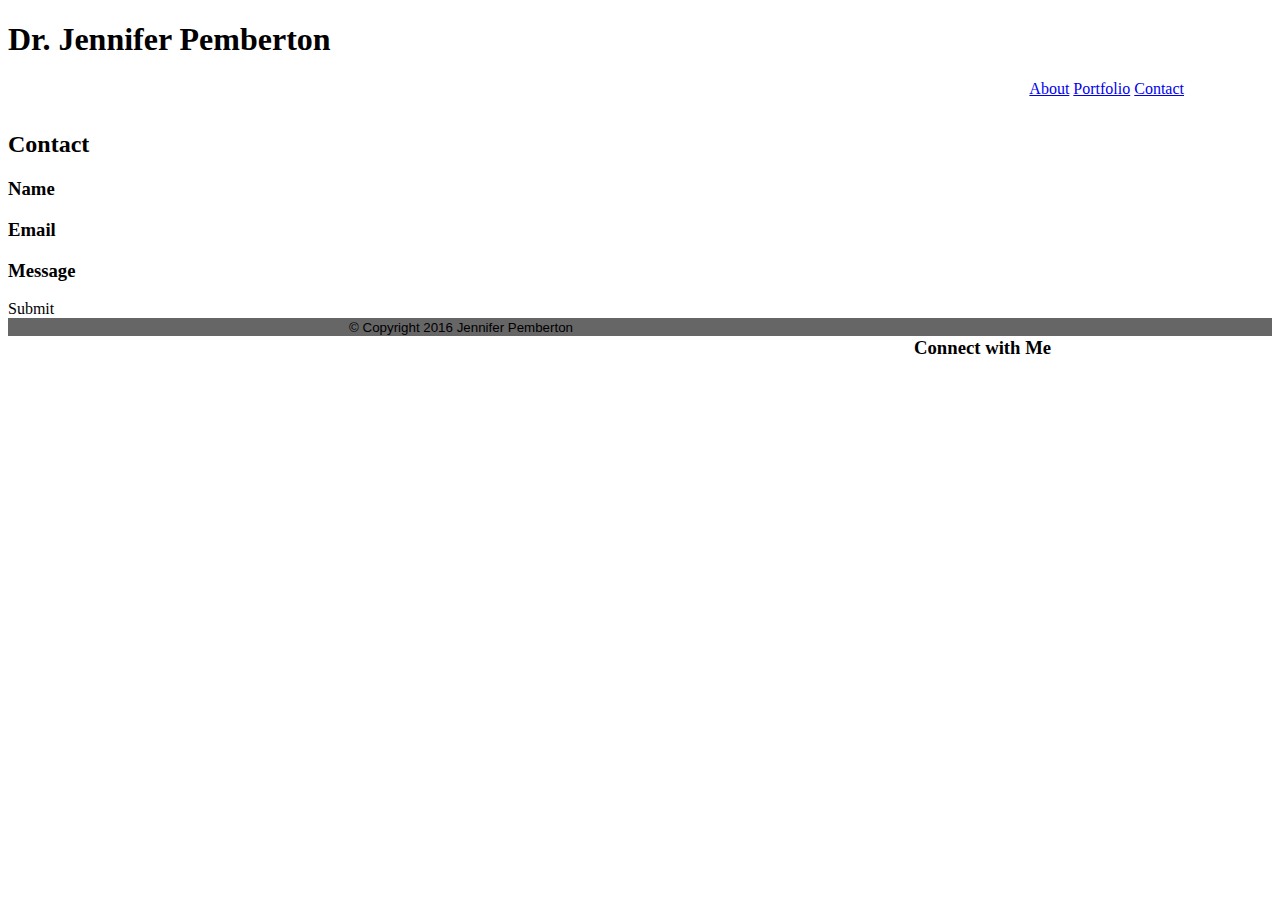
==== contact.html @ 33d1fd61 "6-24-changes" ====
<!DOCTYPE html>
<html lang="en">

<!-- header title and link to style sheet in assets and css folders -->
<head> 
<meta charset="utf-8">
<title>Jennifer Pemberton</title>
<link rel="stylesheet" type="text/css" href="assets/css/style.css">
</head>

<body>

<!-- This is the top of the page with navigation links to the three pages -->

<header>
	<h1><strong>Dr. Jennifer Pemberton</strong></h1>

	<div id="container">
		<div class="top-nav-menu">
		<a href="index.html" title="About Me">About</a>
		<a href="portfolio.html" title="My Portfolio">Portfolio</a>
		<a href="contact.html" title="Contact Info">Contact</a>
	</div>
</header>

<!--This is the block where visitors can enter their name, email, and a message to contact me-->

<section>
	<h2>Contact</h2>
	<!--Insert block here-->

	<h3>Name</h3>
	<!--Insert block here-->

	<h3>Email</h3>
	<!--Insert block here-->

	<h3>Message</h3>
	<!--Insert block here-->

	<!--Submit button-->
	<a class="btn">Submit</a>
	
</section>

<aside>
	<h3>Connect with Me</h3>
</aside>

<footer>
	<small>&copy; Copyright 2016 Jennifer Pemberton</small>
</footer>
---- assets/css/style.css ----
header {
	background-color: #ffffff;
	height: 90px;
}

#name {
	background-color: #4aaaa5;
	color: #ffffff;
	font-family: Times;
	float: left;
	margin-left: 88px;
	width: 320px;
	height: 90px;
	text-align: center;
}

.top-nav-menu {
	float: right;
	margin-right: 88px;
	font-family: Times;
	color: #777777;
}

.bigcontent {
	background-image:url(../images/carbon_fibre/carbon_fibre.png);
}

h2{
	font-family: Times;
}

.content {
	width: 650px;
	margin-left: 88px;
	background-color: #ffffff;
	font-family: Helvetica;
	color: #777777;
}

p {

}

aside {
	float: right;
	margin-right: 88px;
	font-family: Times;
	width: 270px;
}


footer {
	text-align: center;
	background-color: #666666;
	font-family: Helvetica;
}
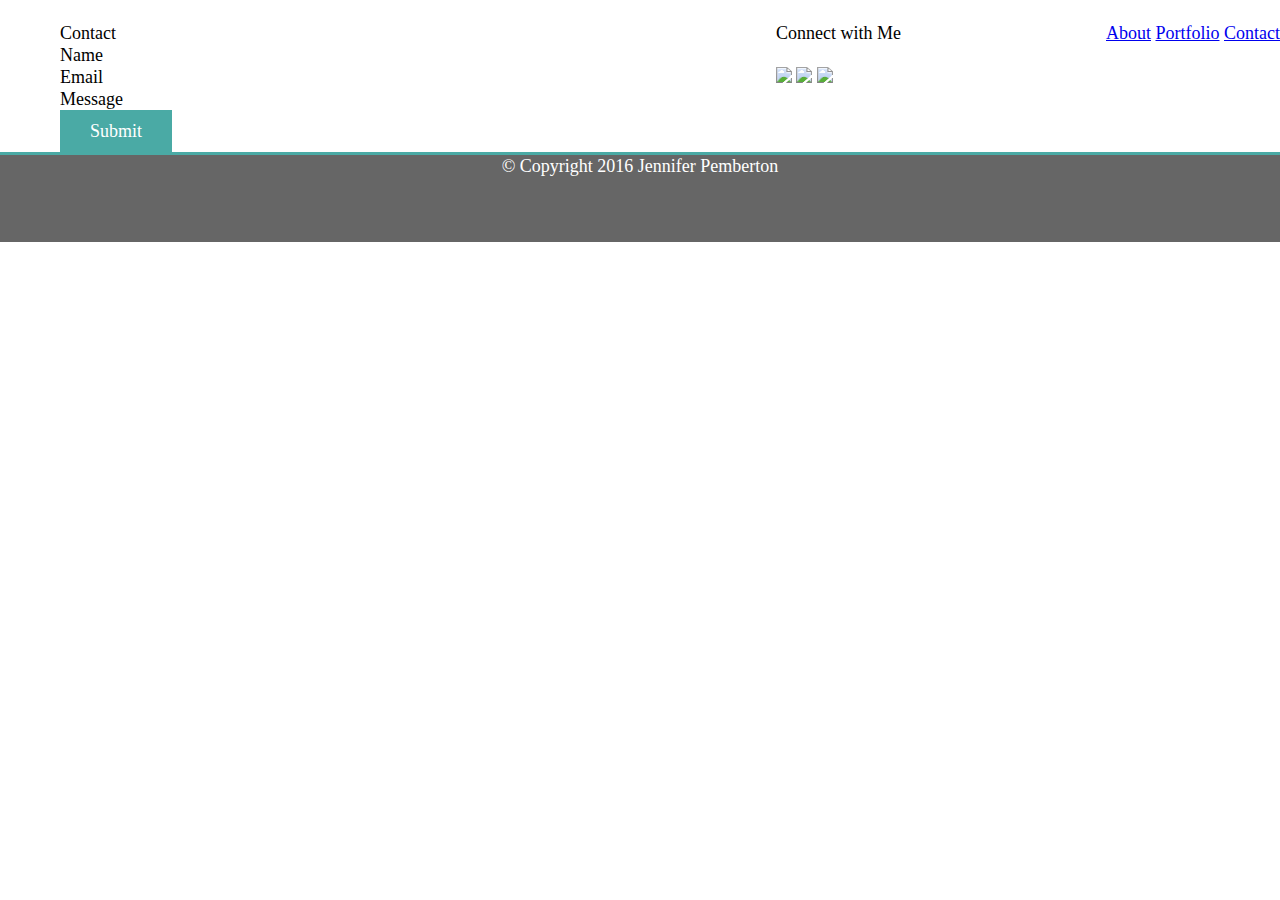
==== commit 2d36e654: "changes 6-26" ====
--- a/contact.html
+++ b/contact.html
@@ -3,20 +3,19 @@
 
 <!-- header title and link to style sheet in assets and css folders -->
 <head> 
-<meta charset="utf-8">
-<title>Jennifer Pemberton</title>
-<link rel="stylesheet" type="text/css" href="assets/css/style.css">
+	<meta charset="utf-8">
+	<title>Jennifer Pemberton</title>
+	<link rel="stylesheet" type="text/css" href="assets/css/reset.css">
+	<link rel="stylesheet" type="text/css" href="assets/css/style.css">
 </head>
 
 <body>
 
 <!-- This is the top of the page with navigation links to the three pages -->
 
-<header>
-	<h1><strong>Dr. Jennifer Pemberton</strong></h1>
+		<h1><strong>Dr. Jennifer Pemberton</strong></h1>
 
-	<div id="container">
-		<div class="top-nav-menu">
+	<div class="top-nav-menu">
 		<a href="index.html" title="About Me">About</a>
 		<a href="portfolio.html" title="My Portfolio">Portfolio</a>
 		<a href="contact.html" title="Contact Info">Contact</a>
@@ -24,29 +23,35 @@
 </header>
 
 <!--This is the block where visitors can enter their name, email, and a message to contact me-->
+<section class="content">
 
-<section>
-	<h2>Contact</h2>
-	<!--Insert block here-->
+		<h2>Contact</h2>
+		<!--Insert block here-->
 
-	<h3>Name</h3>
-	<!--Insert block here-->
+		<h3>Name</h3>
+		<!--Insert block here-->
 
-	<h3>Email</h3>
-	<!--Insert block here-->
+		<h3>Email</h3>
+		<!--Insert block here-->
 
-	<h3>Message</h3>
-	<!--Insert block here-->
+		<h3>Message</h3>
+		<!--Insert block here-->
 
-	<!--Submit button-->
-	<a class="btn">Submit</a>
+		<!--Submit button-->
+		<a class="btn">Submit</a>
 	
-</section>
+	</section>
 
-<aside>
-	<h3>Connect with Me</h3>
-</aside>
+	<aside class="right">
+		<h3>Connect with Me</h3> <br>
+		<img src=assets/images/github.png>
+		<img src=assets/images/linkedin.png>
+		<img src=assets/images/stackoverflow.png>
+	</aside>
+</div>
 
-<footer>
+
+<footer class="main footer">
 	<small>&copy; Copyright 2016 Jennifer Pemberton</small>
 </footer>
+</body>
--- a/assets/css/style.css
+++ b/assets/css/style.css
@@ -1,56 +1,88 @@
+
+* {
+  box-sizing: border-box;
+}
+
+body{
+	background-image: url(../images/carbon_fibre/carbon_fibre.png);
+	font: 'Arial', 'Helvetica Neue', Helvetica, sans-serif;
+	font-size: 18px;
+	line-height: 22px;
+}
+
 header {
 	background-color: #ffffff;
+	border-bottom: solid;
+	border-color: #cccccc;
+	font-family: 'Georgia', Times, Times New Roman, serif;
 	height: 90px;
 }
 
-#name {
+h1 {
+	color: #ffffff;
+	font-size: 24px;
+	font: 'Georgia';
+}
+
+.name {
 	background-color: #4aaaa5;
 	color: #ffffff;
-	font-family: Times;
+	display: inline-block;
 	float: left;
-	margin-left: 88px;
-	width: 320px;
+	height: 90px;
+	margin-left: 60px;
+	padding: 20px;
+	text-align: center;
+}
+
+.top-nav-menu {
+	background-color: #ffffff;
+	color: #777777;
+	display: inline-block;
+	float:right;
+	text-align: center;
+	text-decoration: none;
+}
+
+.content {
+	background-color: #ffffff;
+	float: left;
+	margin-left: 60px;
+	width: 650px;
+}
+
+.photo {
+	float: left;
+}
+
+p {
+	color: #777777;
+	padding: 10px;
+	margin: 10px;
+}
+
+aside {
+	background-color: #ffffff;
+	float: right;
+	margin-right: 60px;
+	width: 270px;
+}
+
+footer {
+	background-color: #666666;
+	border-top: solid;
+	border-color: #4aaaa5;
+	clear: both;
+	color: #ffffff;
 	height: 90px;
 	text-align: center;
 }
 
-.top-nav-menu {
-	float: right;
-	margin-right: 88px;
-	font-family: Times;
-	color: #777777;
-}
-
-.bigcontent {
-	background-image:url(../images/carbon_fibre/carbon_fibre.png);
-}
-
-h2{
-	font-family: Times;
-}
-
-.content {
-	width: 650px;
-	margin-left: 88px;
-	background-color: #ffffff;
-	font-family: Helvetica;
-	color: #777777;
-}
-
-p {
-
-}
-
-aside {
-	float: right;
-	margin-right: 88px;
-	font-family: Times;
-	width: 270px;
-}
-
-
-footer {
+.btn {
+	background-color: #4aaaa5;
+	color: #ffffff;
+	display: inline-block;
+	margin: 0;
+	padding: 10px 30px;
 	text-align: center;
-	background-color: #666666;
-	font-family: Helvetica;
 }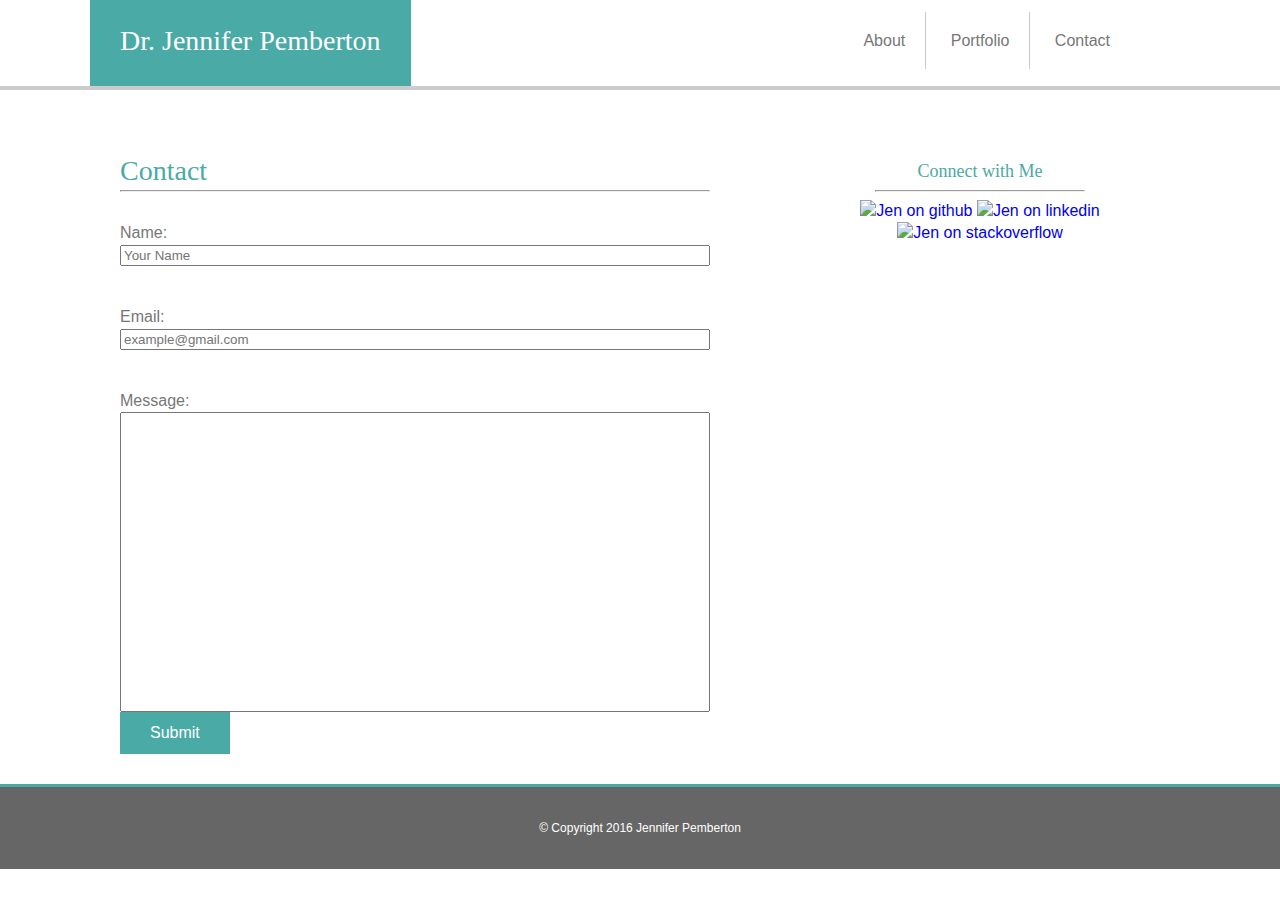
==== commit 4b2fea0e: "6/28 changes" ====
--- a/contact.html
+++ b/contact.html
@@ -13,11 +13,12 @@
 
 <!-- This is the top of the page with navigation links to the three pages -->
 
-		<h1><strong>Dr. Jennifer Pemberton</strong></h1>
+<header>
+	<h1 class="name"><strong>Dr. Jennifer Pemberton</strong></h1>
 
 	<div class="top-nav-menu">
-		<a href="index.html" title="About Me">About</a>
-		<a href="portfolio.html" title="My Portfolio">Portfolio</a>
+		<a href="index.html" title="About Me" style="border-right:1px solid #cccccc">About</a>
+		<a href="portfolio.html" title="My Portfolio" style="border-right:1px solid #cccccc">Portfolio</a>
 		<a href="contact.html" title="Contact Info">Contact</a>
 	</div>
 </header>
@@ -26,32 +27,48 @@
 <section class="content">
 
 		<h2>Contact</h2>
-		<!--Insert block here-->
+		<hr>
 
-		<h3>Name</h3>
-		<!--Insert block here-->
+		<form class="user">
+		Name:<br>
+		<input type="text" placeholder="Your Name" style="width: 590px"><br>
+		</form>
 
-		<h3>Email</h3>
-		<!--Insert block here-->
+		<form class="user">
+		Email:<br>
+		<input type="text" placeholder="example@gmail.com" style="width: 590px"><br>
+		</form>
 
-		<h3>Message</h3>
-		<!--Insert block here-->
+		<form class="message">
+		Message:<br>
+		<input type="text" style="width: 590px; height: 300px"><br>
+		</input>
 
 		<!--Submit button-->
 		<a class="btn">Submit</a>
 	
-	</section>
+</section>
 
 	<aside class="right">
-		<h3>Connect with Me</h3> <br>
-		<img src=assets/images/github.png>
-		<img src=assets/images/linkedin.png>
-		<img src=assets/images/stackoverflow.png>
+		<h3>Connect with Me</h3> 
+
+		<hr>
+		
+		<a href="https://github.com/JenPhD">
+  			<img src="assets/images/github.png" alt="Jen on github">
+		</a>
+		<a href="https://www.linkedin.com/in/jennifer-pemberton-411a3335?trk=hp-identity-name">
+			<img src="assets/images/linkedin.png" alt="Jen on linkedin">
+		</a>
+		<a href="http://stackoverflow.com/users/6406619/jenphd">
+			<img src="assets/images/stackoverflow.png" alt="Jen on stackoverflow">
+		</a>
 	</aside>
 </div>
 
 
-<footer class="main footer">
+<footer>
 	<small>&copy; Copyright 2016 Jennifer Pemberton</small>
 </footer>
+
 </body>
--- a/assets/css/style.css
+++ b/assets/css/style.css
@@ -1,12 +1,10 @@
-
 * {
   box-sizing: border-box;
 }
 
 body{
 	background-image: url(../images/carbon_fibre/carbon_fibre.png);
-	font: 'Arial', 'Helvetica Neue', Helvetica, sans-serif;
-	font-size: 18px;
+	font-family: 'Arial', 'Helvetica Neue', Helvetica, sans-serif;
 	line-height: 22px;
 }
 
@@ -14,14 +12,30 @@
 	background-color: #ffffff;
 	border-bottom: solid;
 	border-color: #cccccc;
-	font-family: 'Georgia', Times, Times New Roman, serif;
+	border-width: 4px;
 	height: 90px;
+}
+
+.wrapper {
+	min-height: 100%;
+	height: auto !important;
+	height: 100%;
+	margin: 0 auto -90px;
+}
+
+h1, h2, h3 {
+	font-family: Georgia, Times, 'Times New Roman', serif;
 }
 
 h1 {
 	color: #ffffff;
-	font-size: 24px;
-	font: 'Georgia';
+	font-size: 28px;
+}
+
+hr {
+	color: #cccccc;
+	margin-left: 30px;
+	margin-right: 30px;
 }
 
 .name {
@@ -29,9 +43,9 @@
 	color: #ffffff;
 	display: inline-block;
 	float: left;
-	height: 90px;
-	margin-left: 60px;
-	padding: 20px;
+	height: 86px;
+	margin-left: 90px;
+	padding: 30px;
 	text-align: center;
 }
 
@@ -40,42 +54,92 @@
 	color: #777777;
 	display: inline-block;
 	float:right;
+	height: 86px;
+	margin-right: 120px;
+	padding: 30px;
 	text-align: center;
 	text-decoration: none;
+}
+
+.top-nav-menu > a { 
+	color: #777777;
+	font: 18px;
+	padding: 20px;
+	text-align: center;
+	text-decoration: none;
+}
+
+
+.top-nav-menu > a:hover {
+	color: #ffffff;
+	background-color: #4aaaa5;
 }
 
 .content {
 	background-color: #ffffff;
 	float: left;
-	margin-left: 60px;
+	margin-top: 60px;
+	margin-left: 90px;
 	width: 650px;
+	height: auto;
+}
+
+.content > a {
+	margin: 27px;
+	padding: 10px;
+}
+
+h2 {
+	color:  #4aaaa5;
+	font-size: 28px;
+	margin-top: 10px;
+	margin-left: 30px;
+	text-align: left;	
 }
 
 .photo {
 	float: left;
+	margin: 30px;
 }
 
 p {
 	color: #777777;
+	margin: 10px;
 	padding: 10px;
-	margin: 10px;
+	font: 10px;
+	
 }
 
 aside {
+	text-align: center;
 	background-color: #ffffff;
 	float: right;
-	margin-right: 60px;
+	margin-right: 165px;
+	margin-top: 60px;
 	width: 270px;
 }
 
-footer {
-	background-color: #666666;
-	border-top: solid;
-	border-color: #4aaaa5;
-	clear: both;
-	color: #ffffff;
-	height: 90px;
+h3 {
+	color:  #4aaaa5;
+	font-size: 18px;
+	margin-top: 10px;
 	text-align: center;
+}
+
+.right > a {
+	text-decoration: none;
+}
+
+.user {
+	color: #777777;
+	margin: 20px;
+	padding: 10px;
+}
+
+.message {
+	color: #777777;
+	margin: 20px;
+	padding: 10px;
 }
 
 .btn {
@@ -85,4 +149,29 @@
 	margin: 0;
 	padding: 10px 30px;
 	text-align: center;
-}+}
+
+#img {
+	position: absolute;
+}
+
+#hangman {
+	background-color: #4aaaa5;
+	color: #ffffff;
+	display: inline-block;
+	margin-bottom: 20px;
+	position: relative;
+	text-align: center;
+	width: 250px;
+}
+
+footer {
+	background-color: #666666;
+	border-top: solid;
+	border-color: #4aaaa5;
+	clear: both;
+	color: #ffffff;
+	font-size: 12px;
+	padding:30px;
+	text-align: center;
+}
